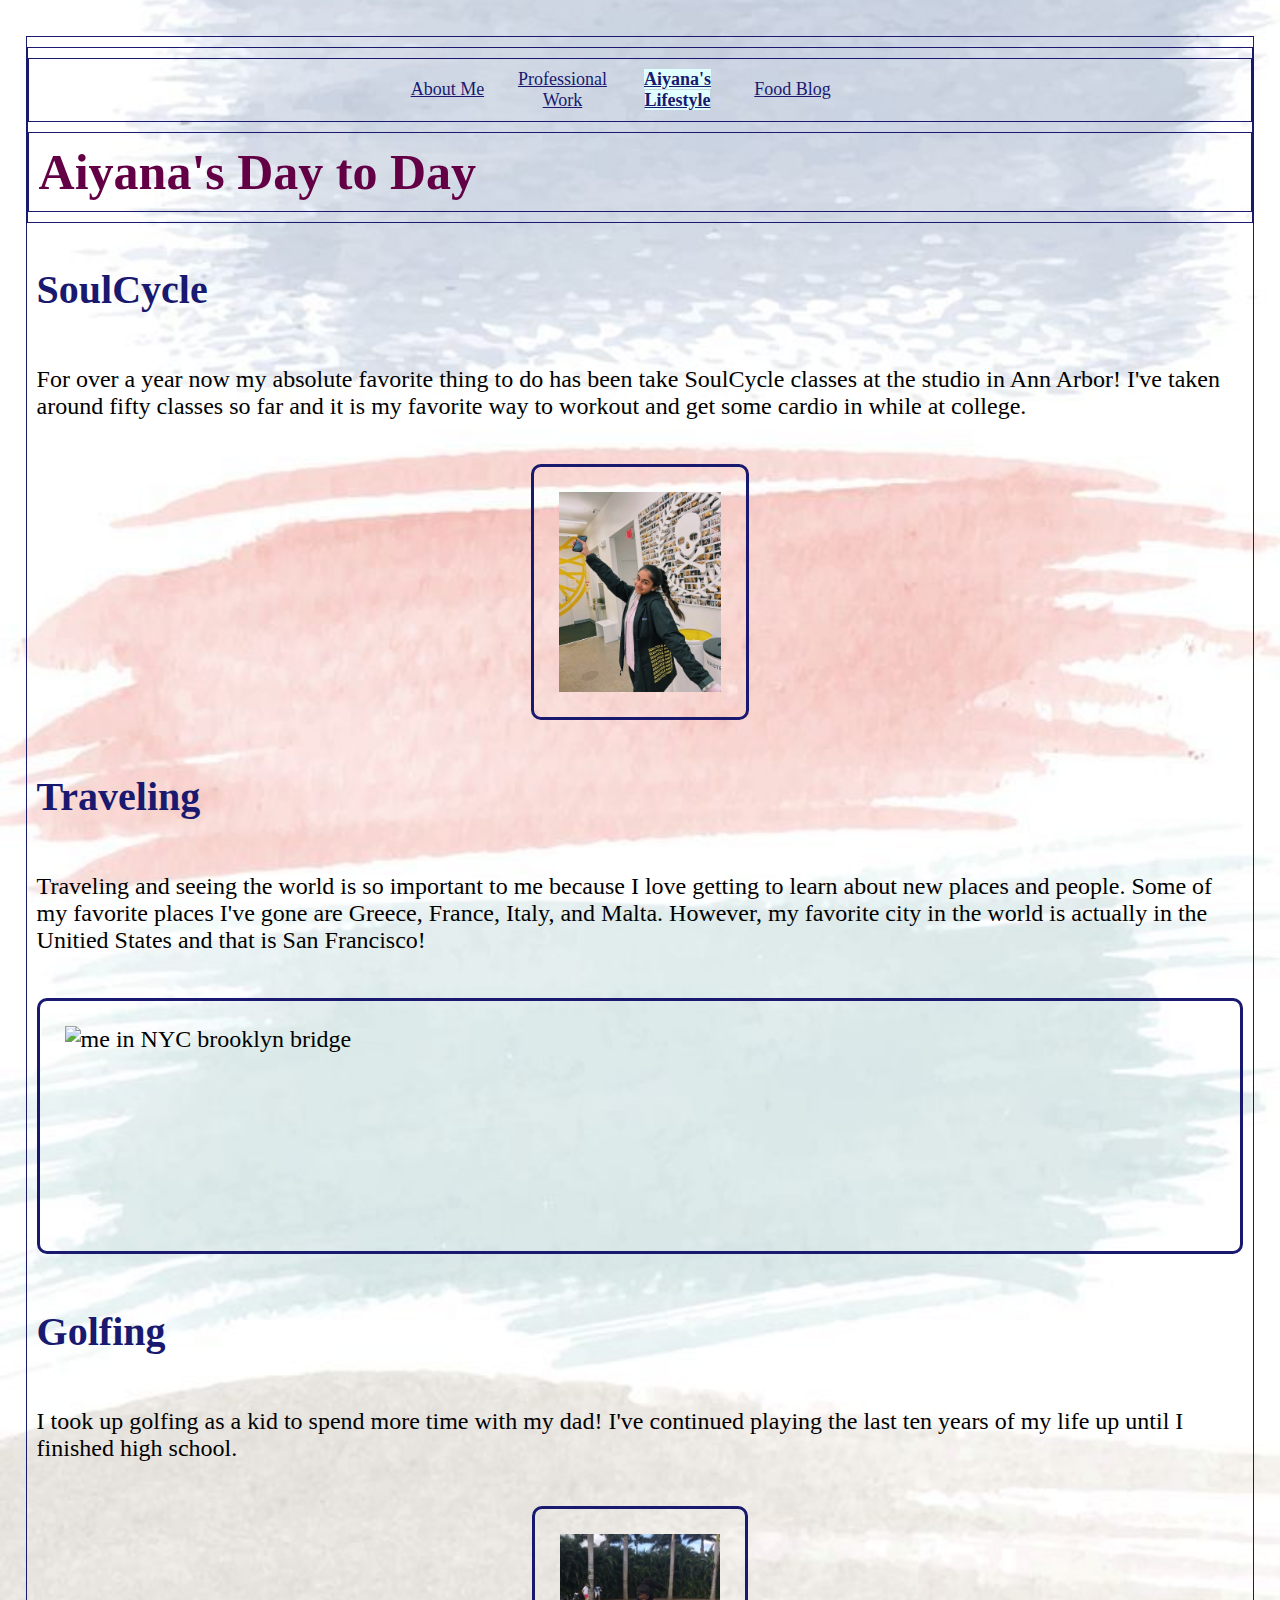
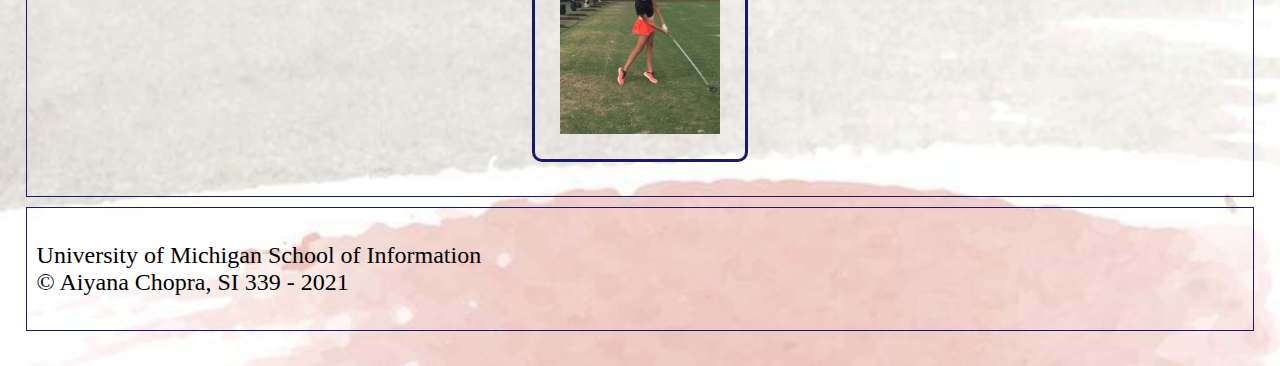
==== hobbies.html @ d3c38ef1 "Add files via upload" ====
<!DOCTYPE html>
<html lang="en">
  <head>
    <meta charset="utf-8">
    <meta name="viewport" content="width=device-width, initial-scale=1.0">
    <link rel="stylesheet" type="text/css" href="css/html5reset.css">
    <link rel="stylesheet" type="text/css" href="css/style.css">
    <link rel="shortcut icon" type="image/png" href="images/heart.png"/>
    <title>Aiyana's Lifestyle</title>
  </head>
  <body>
    <main class="container">

<header>
    <nav class="flexbox">    
          <ul>
              <li><a href = "index.html">About Me</a></li>
              <li><a href = "work.html">Professional Work</a></li>
              <li><a class = "current" href = "hobbies.html">Aiyana's Lifestyle</a></li>
              <li><a href = "food.html">Food Blog</a></li>
          </ul>
      </nav>

      <h1>Aiyana's Day to Day</h1>


  </header>
  <div class="soulcycle text-block">
    <a id="soulcycle"></a>
    <h2>SoulCycle</h2>
    <p>For over a year now my absolute favorite thing to do has been take SoulCycle classes at the studio in Ann Arbor! I've taken around fifty classes so far and it is my favorite way to workout and get some cardio in while at college.</p>
    <p><img src="images/soulpic.JPEG" style="display:block; margin: 0 auto" alt="me at soulcycle studio"></p>
    
  </div>


  <div class="travel text-block">
    <a id="travel"></a>
    <h2>Traveling</h2>
    <p>Traveling and seeing the world is so important to me because I love getting to learn about new places and people. Some of my favorite places I've gone are Greece, France, Italy, and Malta. However, my favorite city in the world is actually in the Unitied States and that is San Francisco!</p>
    <p><img src="images/nycpic.JPEG" style="display:block; margin: 0 auto" alt="me in NYC brooklyn bridge"></p>
  </div>



  <div class="golf text-block">
    <a id="golf"></a>
    <h2>Golfing </h2>
    <p> I took up golfing as a kid to spend more time with my dad! I've continued playing the last ten years of my life up until I finished high school. </p>
    <p><img src="images/golfpic.JPEG" style="display:block; margin: 0 auto" alt="me golfing at the range"></p>
  </div>
</main>
  <footer>
    <p>University of Michigan School of Information <br/>
      &copy; Aiyana Chopra, SI 339 - 2021</p>
  </footer>
  </html>
---- css/style.css ----
@media screen and (min-width: 800px){
    nav.flexbox {
        display: flex;
        justify-content: space-evenly;
        align-items: center;
    }

    ul {        
        display: flex;
        align-items: center;
        margin: 0;
        padding: 0;
    }
    
    
        ul li {
            margin: 0;

          
        }
}

body{
	margin:1%;
	padding:1%;
    font-size:150%;
    background-image: url("../images/paint.JPEG");
    background-color: lightpink ;
    background-repeat:no-repeat;
    background-size: cover ;
    background-position: center;
}


/*Make the h1 heading bigger with a bold font*/
h1{
	font-size: 50px; 
    font-weight: bold;
    color: rgb(99, 0, 69)
    
    
}

/*Style the images*/
img{
    height: 200px;
    width:auto;
    border: 3px solid midnightblue;
    padding: 25px;
    border-radius: 10px;
    margin: 10px;
}

/*Make the h2 heading match h1*/
h2{
	font-size: 40px; 
    font-weight: bold;
    color: midnightblue;
}

/*Improve the spacing for paragraphs AND headings*/
p, h1, h2 {
    padding: 10px;
}

/*Add borders around the main components and some
space too*/

header{
    font-size: 18px;
    border: 1px solid midnightblue;
	margin: 10px 0;
}

main, h1, footer{
    font-family: garamond;
	border: 1px solid midnightblue;
	margin: 10px 0;
}

nav{
    font-family: garamond;
	border: 1px solid midnightblue;
    margin: 10px 0;
    
}



/*Change the styling for all of the list 
items in the nav section*/
nav li{
	padding:10px;
	width:19%;
    display: inline-block;
    text-align: center;
}

nav .current{
    background-color: lightcyan;
    font-weight: bold;

}


a{
    color:midnightblue
}
/*Added this so the links stay the same color*/
a:visited{color:midnightblue}

a:hover{
    background-color: #e7f6fa;
    text-decoration-style:dotted;
  }

/*food page gallery flex*/
.gallery{
    display: flex;
    flex-wrap: wrap;
    justify-content: space-evenly;
    align-items: center;
  
}

.gallery > img{
    width: auto;
    border-style: solid;
    border-color: midnightblue;
    border-width: 3px;
    padding: 5px;
    margin: 10px;
}
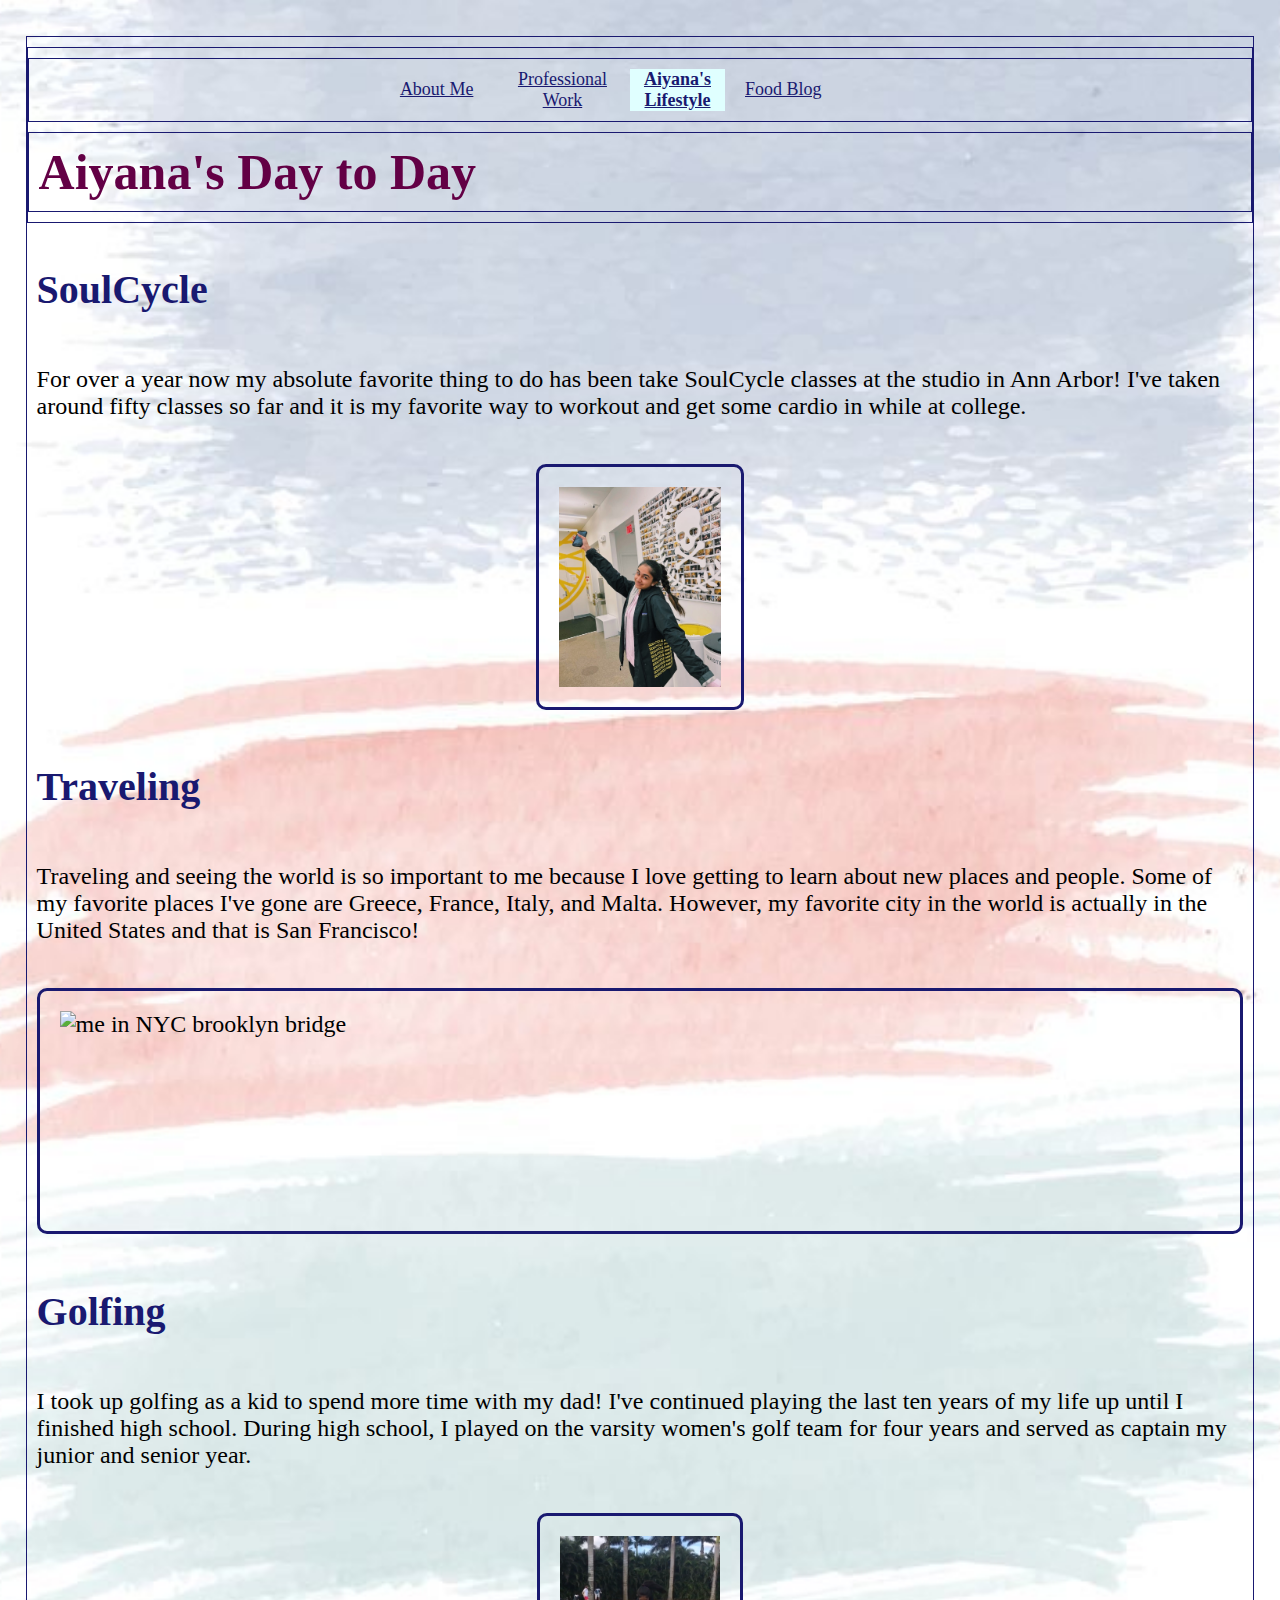
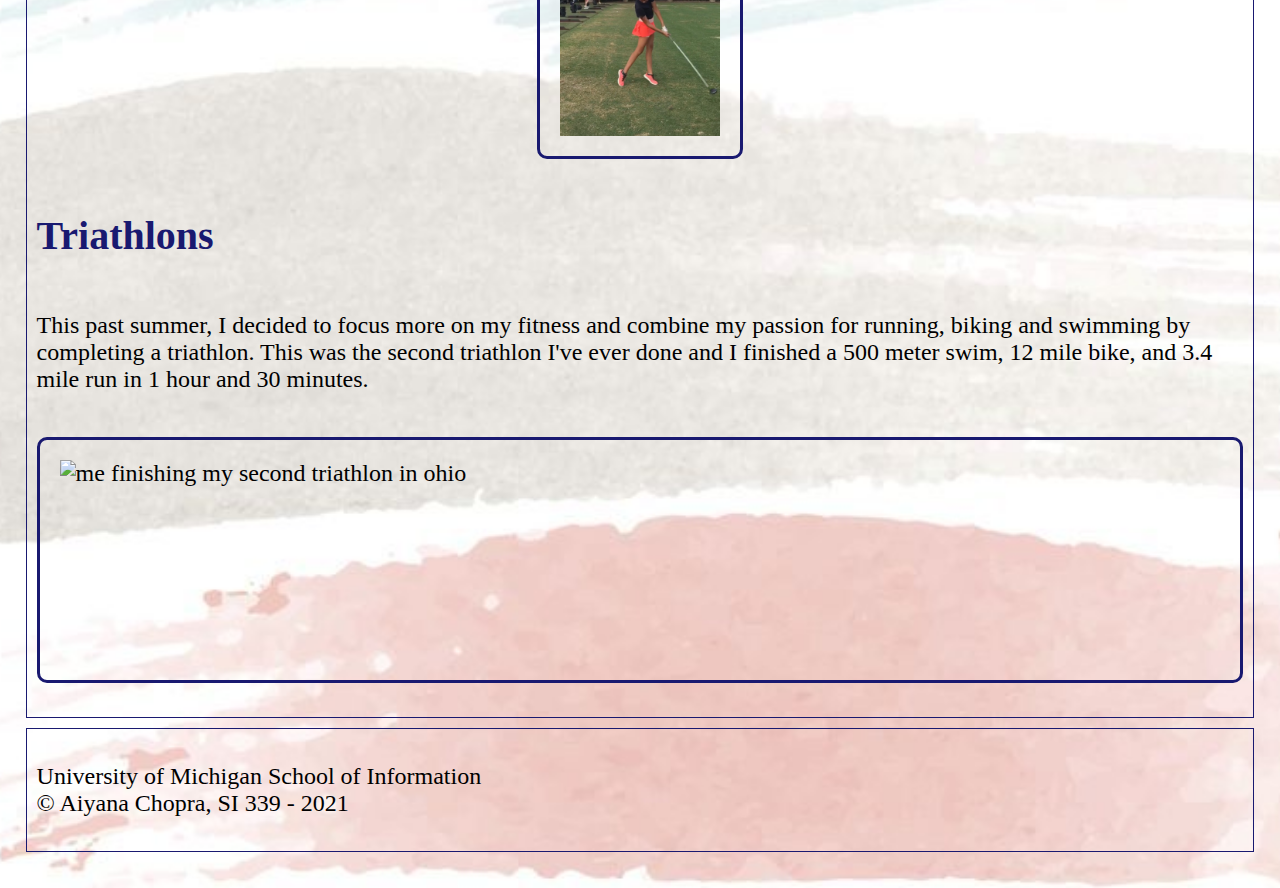
==== commit ae745a48: "Add files via upload" ====
--- a/hobbies.html
+++ b/hobbies.html
@@ -37,7 +37,7 @@
   <div class="travel text-block">
     <a id="travel"></a>
     <h2>Traveling</h2>
-    <p>Traveling and seeing the world is so important to me because I love getting to learn about new places and people. Some of my favorite places I've gone are Greece, France, Italy, and Malta. However, my favorite city in the world is actually in the Unitied States and that is San Francisco!</p>
+    <p>Traveling and seeing the world is so important to me because I love getting to learn about new places and people. Some of my favorite places I've gone are Greece, France, Italy, and Malta. However, my favorite city in the world is actually in the United States and that is San Francisco!</p>
     <p><img src="images/nycpic.JPEG" style="display:block; margin: 0 auto" alt="me in NYC brooklyn bridge"></p>
   </div>
 
@@ -46,9 +46,17 @@
   <div class="golf text-block">
     <a id="golf"></a>
     <h2>Golfing </h2>
-    <p> I took up golfing as a kid to spend more time with my dad! I've continued playing the last ten years of my life up until I finished high school. </p>
+    <p> I took up golfing as a kid to spend more time with my dad! I've continued playing the last ten years of my life up until I finished high school. During high school, I played on the varsity women's golf team for four years and served as captain my junior and senior year. </p>
     <p><img src="images/golfpic.JPEG" style="display:block; margin: 0 auto" alt="me golfing at the range"></p>
   </div>
+
+  <div class="triathlons text-block">
+    <a id="triathlons"></a>
+    <h2>Triathlons </h2>
+    <p> This past summer, I decided to focus more on my fitness and combine my passion for running, biking and swimming by completing a triathlon. This was the second triathlon I've ever done and I finished a 500 meter swim, 12 mile bike, and 3.4 mile run in 1 hour and 30 minutes. </p>
+    <p><img src="images/triathlons.JPEG" style="display:block; margin: 0 auto" alt="me finishing my second triathlon in ohio"></p>
+  </div>
+
 </main>
   <footer>
     <p>University of Michigan School of Information <br/>
--- a/css/style.css
+++ b/css/style.css
@@ -46,7 +46,7 @@
     height: 200px;
     width:auto;
     border: 3px solid midnightblue;
-    padding: 25px;
+    padding: 20px;
     border-radius: 10px;
     margin: 10px;
 }
@@ -92,8 +92,10 @@
 nav li{
 	padding:10px;
 	width:19%;
-    display: inline-block;
+    display: flex;
     text-align: center;
+    flex-wrap: nowrap;
+    justify-content: flex-start;
 }
 
 nav .current{
